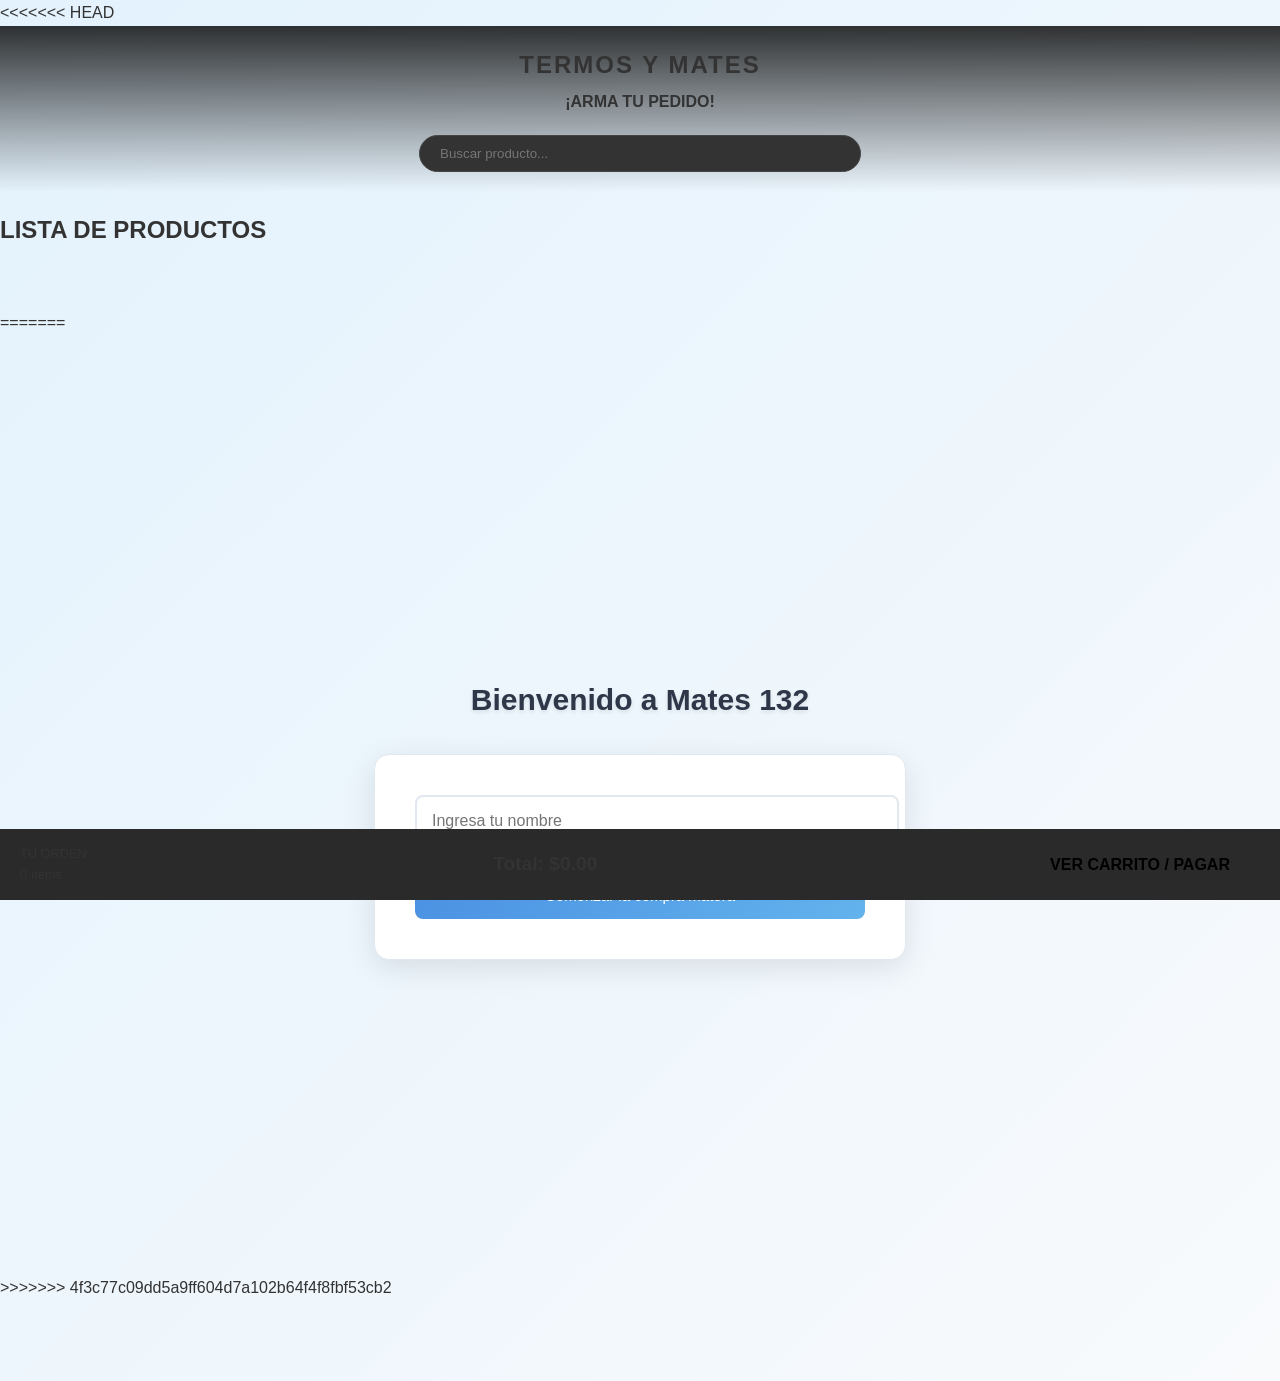
==== index.html @ c2043660 "arreglando rama divergente" ====
<!DOCTYPE html>
<html lang="es">
<<<<<<< HEAD
  <head>
    <meta charset="UTF-8" />
    <meta name="viewport" content="width=device-width, initial-scale=1.0" />
    <link rel="stylesheet" href="css/styles.css" />
    <link href="https://fonts.googleapis.com/css2?family=Roboto:wght@300;400;700&display=swap" rel="stylesheet">
    <link rel="icon" type="image/png" href="img/mateIcon.png">
    <script src="js/main.js" defer></script>
    <title>Tienda de Mates</title>
  </head>
  <body>
    
    <header class="cabecera">
      <div class="marca">
        <h1>Termos y mates</h1>
        <p>¡ARMA TU PEDIDO!</p>
      </div>
      
      <nav>
        <input id="barraBusqueda" type="text" placeholder="Buscar producto..." />
      </nav>
    </header>

    <main>
      <section class="contenedorProductos">
        <h2>LISTA DE PRODUCTOS</h2>
      </section>

      <div id="contenedorProductos" class="grillaProductos"></div>
    </main>

    <footer class="barraAbajo">
      <div class="carrito">
        <span>TU ORDEN:</span>
        <span id="resumenCarritoTexto">0 ítems</span>
      </div>
      <div class="precioTotal">
        Total: <span id="precioTotal">$0.00</span>
      </div>
      <button class="btn-pagar" onclick="mostrarCarrito()">VER CARRITO / PAGAR</button>
    </footer>

    <div id="contenedorCarrito" class="carritoEscondido">
        </div>

  </body>
=======
<head>
    <meta charset="UTF-8">
    <meta name="viewport" content="width=device-width, initial-scale=1.0">
    <title>Mates 132 - TP Progra 3</title>
    <link rel="stylesheet" href="css/styles.css">
    <script src="src/login.js" defer></script>
</head>
<body>
    <main>
        <section class="welcome-container">
            <h1>Bienvenido a Mates 132</h1>
            
            <form id="welcome-form" class="welcome-form">
                <input type="text" id="user-name" placeholder="Ingresa tu nombre" required>
                <button type="submit">Comenzar la compra matera</button>
            </form>
        </section>
    </main>
    
</body>
>>>>>>> 4f3c77c09dd5a9ff604d7a102b64f4f8fbf53cb2
</html>
---- css/styles.css ----
<<<<<<< HEAD
:root {
  --bg-color: #121212;
  --card-bg: #1e1e1e;
  --text-color: #ffffff;
  --neon-green: #76c848;
  --gray-text: #a0a0a0;
}

body {
  font-family: 'Roboto', sans-serif;
  background-color: var(--bg-color);
  color: var(--text-color);
  margin: 0;
  padding: 0;
  padding-bottom: 80px;
}

.cabecera {
  text-align: center;
  padding: 20px;
  background: linear-gradient(180deg, rgba(0,0,0,0.8) 0%, rgba(0,0,0,0) 100%);
}

.cabecera h1 {
  margin: 0;
  font-size: 1.5rem;
  letter-spacing: 2px;
  text-transform: uppercase;
}

.cabecera p {
  margin: 5px 0 20px 0;
  color: var(--neon-green);
  font-weight: bold;
}

#barraBusqueda {
  background-color: #333;
  border: 1px solid #444;
  padding: 10px 20px;
  border-radius: 20px;
  color: white;
  width: 80%;
  max-width: 400px;
  outline: none;
}

#barraBusqueda:focus {
  border-color: var(--neon-green);
}

.grillaProductos {
  display: grid;
  grid-template-columns: repeat(auto-fill, minmax(160px, 1fr));
  gap: 20px;
  padding: 20px;
  max-width: 1000px;
  margin: 0 auto;
}

.card-producto {
  background-color: var(--card-bg);
  border-radius: 15px;
  padding: 15px;
  text-align: center;
  transition: transform 0.2s, box-shadow 0.2s;
  display: flex;
  flex-direction: column;
  justify-content: space-between;
  align-items: center;
}

.card-producto:hover {
  box-shadow: 0 0 10px rgba(118, 200, 72, 0.3);
  transform: translateY(-5px);
}

.card-producto img {
  width: 100px;
  height: 100px;
  object-fit: contain;
  margin-bottom: 10px;
  border-radius: 50%;
  background-color: #fff;
  padding: 5px;
}

.card-producto h3 {
  font-size: 0.9rem;
  margin: 10px 0;
  text-transform: uppercase;
}

.card-producto p {
  color: var(--neon-green);
  font-weight: bold;
  font-size: 1.1rem;
  margin: 5px 0;
}

.botonAgregar {
  background-color: transparent;
  border: 1px solid var(--neon-green);
  color: var(--neon-green);
  padding: 5px 15px;
  border-radius: 20px;
  cursor: pointer;
  margin-top: 10px;
  font-size: 0.8rem;
  transition: all 0.3s;
}

.botonAgregar:hover {
  background-color: var(--neon-green);
  color: black;
  font-weight: bold;
}

.barraAbajo {
  position: fixed;
  bottom: 0;
  left: 0;
  width: 100%;
  background-color: #2a2a2a;
  border-top: 2px solid var(--neon-green);
  padding: 15px 20px;
  display: flex;
  justify-content: space-between;
  align-items: center;
  box-sizing: border-box;
  z-index: 100;
}

.carrito {
  font-size: 0.8rem;
  color: var(--gray-text);
  display: flex;
  flex-direction: column;
}

.precioTotal {
  font-size: 1.2rem;
  font-weight: bold;
  margin-right: 20px;
}

.btn-pagar {
  background-color: var(--neon-green);
  color: #000;
  border: none;
  padding: 10px 30px;
  border-radius: 5px;
  font-weight: bold;
  font-size: 1rem;
  cursor: pointer;
  text-transform: uppercase;
}

.cart-modal {
    position: fixed;
    bottom: 80px;
    right: 0;
    width: 100%;
    max-width: 400px;
    background-color: #222;
    border: 1px solid #444;
    padding: 20px;
    color: white;
    box-sizing: border-box;
}

.hidden {
    display: none;
}

.bloque-item {
    display: flex;
    justify-content: space-between;
    border-bottom: 1px solid #444;
    padding: 10px 0;
}
.boton-eliminar {
    background: red;
    color: white;
    border: none;
    border-radius: 5px;
    cursor: pointer;
}
=======
/* GENERALES */
* {
    margin: 0;
    padding: 0;
    box-sizing: border-box;
}

body {
    font-family: Arial, Helvetica, sans-serif;
    background-color: #f8fafc;
    color: #333;
    line-height: 1.6;
    background: linear-gradient(135deg, #e3f2fd 0%, #f8fafc 100%);
    min-height: 100vh;
}

/* BIENVENIDA */
.welcome-container {
    display: flex;
    flex-direction: column;
    justify-content: center;
    align-items: center;
    min-height: 100vh;
    padding: 20px;
    text-align: center;
}

.welcome-container h1 {
    color: #2d3748;
    font-size: 30px;
    margin-bottom: 30px;
    font-weight: 700;
    text-shadow: 0 2px 4px rgba(0, 0, 0, 0.1);
}

/* FORMULARIO DE BIENVENIDA */
.welcome-form {
    background: white;
    padding: 40px;
    border-radius: 15px;
    box-shadow: 0 8px 30px rgba(0, 0, 0, 0.1);
    max-width: 450px;
    width: 100%;
    border: 1px solid #e2e8f0;
}

.welcome-form input[type="text"] {
    width: 100%;
    padding: 15px;
    border: 2px solid #e2e8f0;
    border-radius: 8px;
    margin-bottom: 25px;
    font-size: 16px;
}

.welcome-form input[type="text"]:focus {
    outline: none;
    border-color: #4a90e2;
    box-shadow: 0 0 0 3px rgba(74, 144, 226, 0.1);
}

.welcome-form button {
    background: linear-gradient(135deg, #4a90e2 0%, #63b3ed 100%);
    color: white;
    border: none;
    padding: 15px 30px;
    font-size: 15px;
    font-weight: 500;
    border-radius: 8px;
    cursor: pointer;
    width: 100%;
}

.welcome-form button:hover {
    transform: translateY(-5px);
    box-shadow: 0 6px 20px rgba(74, 144, 226, 0.4);
}


>>>>>>> 4f3c77c09dd5a9ff604d7a102b64f4f8fbf53cb2
---- css/styles.css ----
<<<<<<< HEAD
:root {
  --bg-color: #121212;
  --card-bg: #1e1e1e;
  --text-color: #ffffff;
  --neon-green: #76c848;
  --gray-text: #a0a0a0;
}

body {
  font-family: 'Roboto', sans-serif;
  background-color: var(--bg-color);
  color: var(--text-color);
  margin: 0;
  padding: 0;
  padding-bottom: 80px;
}

.cabecera {
  text-align: center;
  padding: 20px;
  background: linear-gradient(180deg, rgba(0,0,0,0.8) 0%, rgba(0,0,0,0) 100%);
}

.cabecera h1 {
  margin: 0;
  font-size: 1.5rem;
  letter-spacing: 2px;
  text-transform: uppercase;
}

.cabecera p {
  margin: 5px 0 20px 0;
  color: var(--neon-green);
  font-weight: bold;
}

#barraBusqueda {
  background-color: #333;
  border: 1px solid #444;
  padding: 10px 20px;
  border-radius: 20px;
  color: white;
  width: 80%;
  max-width: 400px;
  outline: none;
}

#barraBusqueda:focus {
  border-color: var(--neon-green);
}

.grillaProductos {
  display: grid;
  grid-template-columns: repeat(auto-fill, minmax(160px, 1fr));
  gap: 20px;
  padding: 20px;
  max-width: 1000px;
  margin: 0 auto;
}

.card-producto {
  background-color: var(--card-bg);
  border-radius: 15px;
  padding: 15px;
  text-align: center;
  transition: transform 0.2s, box-shadow 0.2s;
  display: flex;
  flex-direction: column;
  justify-content: space-between;
  align-items: center;
}

.card-producto:hover {
  box-shadow: 0 0 10px rgba(118, 200, 72, 0.3);
  transform: translateY(-5px);
}

.card-producto img {
  width: 100px;
  height: 100px;
  object-fit: contain;
  margin-bottom: 10px;
  border-radius: 50%;
  background-color: #fff;
  padding: 5px;
}

.card-producto h3 {
  font-size: 0.9rem;
  margin: 10px 0;
  text-transform: uppercase;
}

.card-producto p {
  color: var(--neon-green);
  font-weight: bold;
  font-size: 1.1rem;
  margin: 5px 0;
}

.botonAgregar {
  background-color: transparent;
  border: 1px solid var(--neon-green);
  color: var(--neon-green);
  padding: 5px 15px;
  border-radius: 20px;
  cursor: pointer;
  margin-top: 10px;
  font-size: 0.8rem;
  transition: all 0.3s;
}

.botonAgregar:hover {
  background-color: var(--neon-green);
  color: black;
  font-weight: bold;
}

.barraAbajo {
  position: fixed;
  bottom: 0;
  left: 0;
  width: 100%;
  background-color: #2a2a2a;
  border-top: 2px solid var(--neon-green);
  padding: 15px 20px;
  display: flex;
  justify-content: space-between;
  align-items: center;
  box-sizing: border-box;
  z-index: 100;
}

.carrito {
  font-size: 0.8rem;
  color: var(--gray-text);
  display: flex;
  flex-direction: column;
}

.precioTotal {
  font-size: 1.2rem;
  font-weight: bold;
  margin-right: 20px;
}

.btn-pagar {
  background-color: var(--neon-green);
  color: #000;
  border: none;
  padding: 10px 30px;
  border-radius: 5px;
  font-weight: bold;
  font-size: 1rem;
  cursor: pointer;
  text-transform: uppercase;
}

.cart-modal {
    position: fixed;
    bottom: 80px;
    right: 0;
    width: 100%;
    max-width: 400px;
    background-color: #222;
    border: 1px solid #444;
    padding: 20px;
    color: white;
    box-sizing: border-box;
}

.hidden {
    display: none;
}

.bloque-item {
    display: flex;
    justify-content: space-between;
    border-bottom: 1px solid #444;
    padding: 10px 0;
}
.boton-eliminar {
    background: red;
    color: white;
    border: none;
    border-radius: 5px;
    cursor: pointer;
}
=======
/* GENERALES */
* {
    margin: 0;
    padding: 0;
    box-sizing: border-box;
}

body {
    font-family: Arial, Helvetica, sans-serif;
    background-color: #f8fafc;
    color: #333;
    line-height: 1.6;
    background: linear-gradient(135deg, #e3f2fd 0%, #f8fafc 100%);
    min-height: 100vh;
}

/* BIENVENIDA */
.welcome-container {
    display: flex;
    flex-direction: column;
    justify-content: center;
    align-items: center;
    min-height: 100vh;
    padding: 20px;
    text-align: center;
}

.welcome-container h1 {
    color: #2d3748;
    font-size: 30px;
    margin-bottom: 30px;
    font-weight: 700;
    text-shadow: 0 2px 4px rgba(0, 0, 0, 0.1);
}

/* FORMULARIO DE BIENVENIDA */
.welcome-form {
    background: white;
    padding: 40px;
    border-radius: 15px;
    box-shadow: 0 8px 30px rgba(0, 0, 0, 0.1);
    max-width: 450px;
    width: 100%;
    border: 1px solid #e2e8f0;
}

.welcome-form input[type="text"] {
    width: 100%;
    padding: 15px;
    border: 2px solid #e2e8f0;
    border-radius: 8px;
    margin-bottom: 25px;
    font-size: 16px;
}

.welcome-form input[type="text"]:focus {
    outline: none;
    border-color: #4a90e2;
    box-shadow: 0 0 0 3px rgba(74, 144, 226, 0.1);
}

.welcome-form button {
    background: linear-gradient(135deg, #4a90e2 0%, #63b3ed 100%);
    color: white;
    border: none;
    padding: 15px 30px;
    font-size: 15px;
    font-weight: 500;
    border-radius: 8px;
    cursor: pointer;
    width: 100%;
}

.welcome-form button:hover {
    transform: translateY(-5px);
    box-shadow: 0 6px 20px rgba(74, 144, 226, 0.4);
}


>>>>>>> 4f3c77c09dd5a9ff604d7a102b64f4f8fbf53cb2
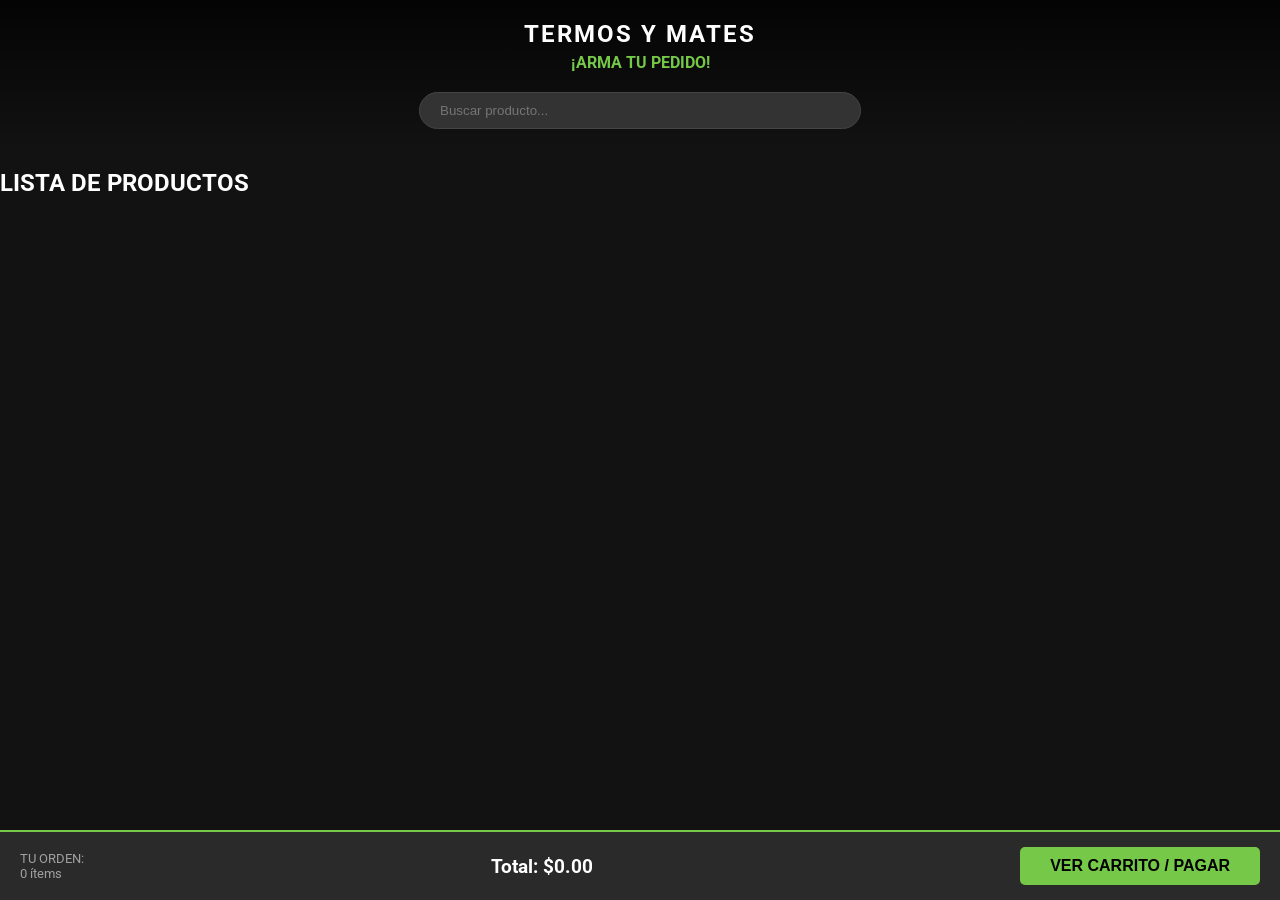
==== commit 0ffd1d69: "codigo anadido" ====
--- a/index.html
+++ b/index.html
@@ -1,6 +1,5 @@
 <!DOCTYPE html>
 <html lang="es">
-<<<<<<< HEAD
   <head>
     <meta charset="UTF-8" />
     <meta name="viewport" content="width=device-width, initial-scale=1.0" />
@@ -46,26 +45,4 @@
         </div>
 
   </body>
-=======
-<head>
-    <meta charset="UTF-8">
-    <meta name="viewport" content="width=device-width, initial-scale=1.0">
-    <title>Mates 132 - TP Progra 3</title>
-    <link rel="stylesheet" href="css/styles.css">
-    <script src="src/login.js" defer></script>
-</head>
-<body>
-    <main>
-        <section class="welcome-container">
-            <h1>Bienvenido a Mates 132</h1>
-            
-            <form id="welcome-form" class="welcome-form">
-                <input type="text" id="user-name" placeholder="Ingresa tu nombre" required>
-                <button type="submit">Comenzar la compra matera</button>
-            </form>
-        </section>
-    </main>
-    
-</body>
->>>>>>> 4f3c77c09dd5a9ff604d7a102b64f4f8fbf53cb2
 </html>
--- a/css/styles.css
+++ b/css/styles.css
@@ -1,4 +1,3 @@
-<<<<<<< HEAD
 :root {
   --bg-color: #121212;
   --card-bg: #1e1e1e;
@@ -187,84 +186,3 @@
     border-radius: 5px;
     cursor: pointer;
 }
-=======
-/* GENERALES */
-* {
-    margin: 0;
-    padding: 0;
-    box-sizing: border-box;
-}
-
-body {
-    font-family: Arial, Helvetica, sans-serif;
-    background-color: #f8fafc;
-    color: #333;
-    line-height: 1.6;
-    background: linear-gradient(135deg, #e3f2fd 0%, #f8fafc 100%);
-    min-height: 100vh;
-}
-
-/* BIENVENIDA */
-.welcome-container {
-    display: flex;
-    flex-direction: column;
-    justify-content: center;
-    align-items: center;
-    min-height: 100vh;
-    padding: 20px;
-    text-align: center;
-}
-
-.welcome-container h1 {
-    color: #2d3748;
-    font-size: 30px;
-    margin-bottom: 30px;
-    font-weight: 700;
-    text-shadow: 0 2px 4px rgba(0, 0, 0, 0.1);
-}
-
-/* FORMULARIO DE BIENVENIDA */
-.welcome-form {
-    background: white;
-    padding: 40px;
-    border-radius: 15px;
-    box-shadow: 0 8px 30px rgba(0, 0, 0, 0.1);
-    max-width: 450px;
-    width: 100%;
-    border: 1px solid #e2e8f0;
-}
-
-.welcome-form input[type="text"] {
-    width: 100%;
-    padding: 15px;
-    border: 2px solid #e2e8f0;
-    border-radius: 8px;
-    margin-bottom: 25px;
-    font-size: 16px;
-}
-
-.welcome-form input[type="text"]:focus {
-    outline: none;
-    border-color: #4a90e2;
-    box-shadow: 0 0 0 3px rgba(74, 144, 226, 0.1);
-}
-
-.welcome-form button {
-    background: linear-gradient(135deg, #4a90e2 0%, #63b3ed 100%);
-    color: white;
-    border: none;
-    padding: 15px 30px;
-    font-size: 15px;
-    font-weight: 500;
-    border-radius: 8px;
-    cursor: pointer;
-    width: 100%;
-}
-
-.welcome-form button:hover {
-    transform: translateY(-5px);
-    box-shadow: 0 6px 20px rgba(74, 144, 226, 0.4);
-}
-
-
->>>>>>> 4f3c77c09dd5a9ff604d7a102b64f4f8fbf53cb2
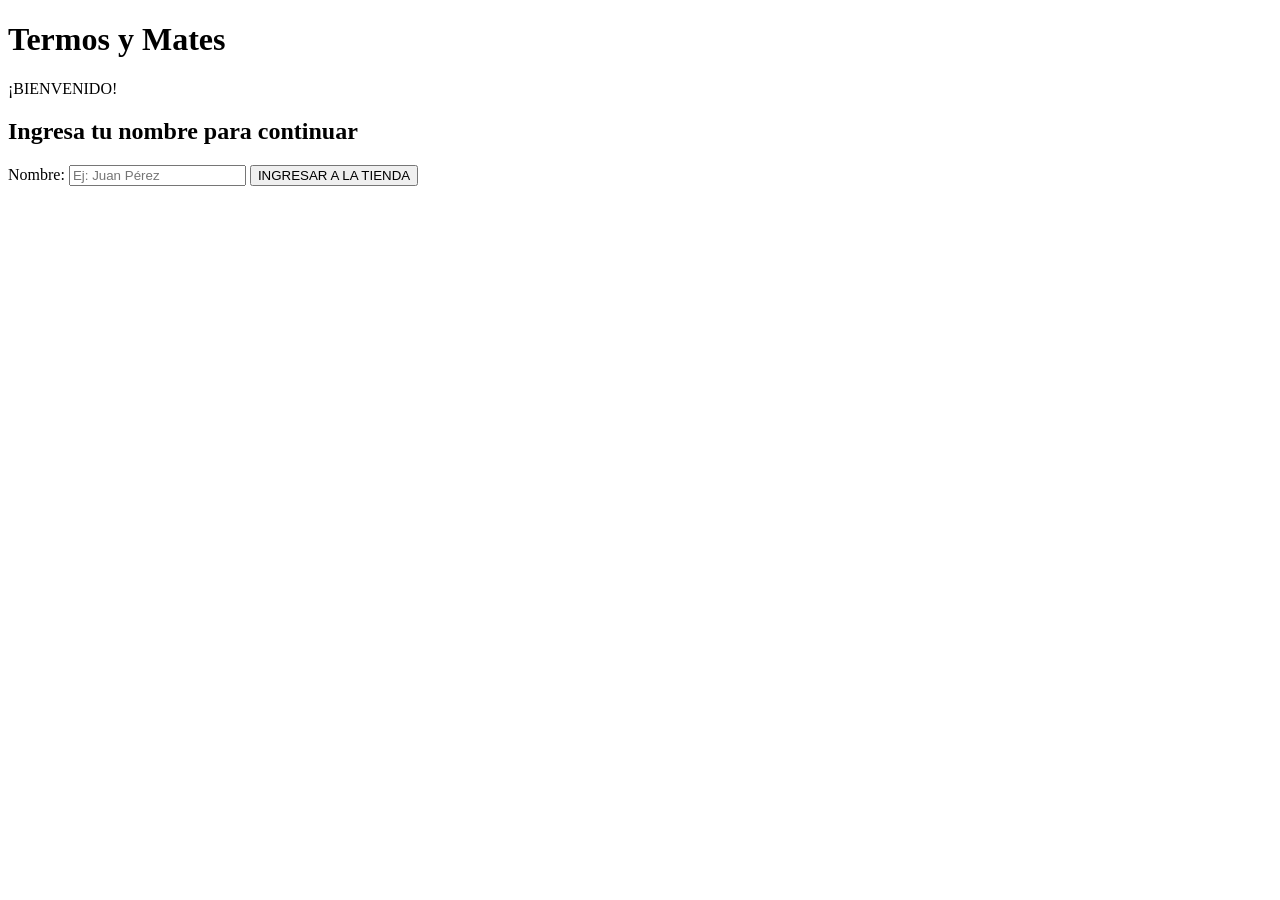
==== commit e7e89e89: "pequenos cambios" ====
--- a/index.html
+++ b/index.html
@@ -3,46 +3,31 @@
   <head>
     <meta charset="UTF-8" />
     <meta name="viewport" content="width=device-width, initial-scale=1.0" />
-    <link rel="stylesheet" href="css/styles.css" />
+    <title>Bienvenido a Termos y Mates</title>
+    <link rel="stylesheet" href="../grupo1Integrador25C2Div132_front/css/styles.css" />
     <link href="https://fonts.googleapis.com/css2?family=Roboto:wght@300;400;700&display=swap" rel="stylesheet">
     <link rel="icon" type="image/png" href="img/mateIcon.png">
-    <script src="js/main.js" defer></script>
-    <title>Tienda de Mates</title>
+    <script src="../grupo1Integrador25C2Div132_front/src/login.js" defer></script> 
   </head>
   <body>
     
     <header class="cabecera">
       <div class="marca">
-        <h1>Termos y mates</h1>
-        <p>¡ARMA TU PEDIDO!</p>
+        <h1>Termos y Mates</h1>
+        <p>¡BIENVENIDO!</p>
       </div>
-      
-      <nav>
-        <input id="barraBusqueda" type="text" placeholder="Buscar producto..." />
-      </nav>
     </header>
 
-    <main>
-      <section class="contenedorProductos">
-        <h2>LISTA DE PRODUCTOS</h2>
-      </section>
+    <main class="welcome-container">
+        
+        <form id="welcome-form" class="form-login">
+            <h2>Ingresa tu nombre para continuar</h2>
+            <label for="user-name">Nombre:</label>
+            <input type="text" id="user-name" required placeholder="Ej: Juan Pérez">
+            <button type="submit" class="btn-ingresar">INGRESAR A LA TIENDA</button>
+        </form>
 
-      <div id="contenedorProductos" class="grillaProductos"></div>
     </main>
 
-    <footer class="barraAbajo">
-      <div class="carrito">
-        <span>TU ORDEN:</span>
-        <span id="resumenCarritoTexto">0 ítems</span>
-      </div>
-      <div class="precioTotal">
-        Total: <span id="precioTotal">$0.00</span>
-      </div>
-      <button class="btn-pagar" onclick="mostrarCarrito()">VER CARRITO / PAGAR</button>
-    </footer>
-
-    <div id="contenedorCarrito" class="carritoEscondido">
-        </div>
-
-  </body>
+    </body>
 </html>
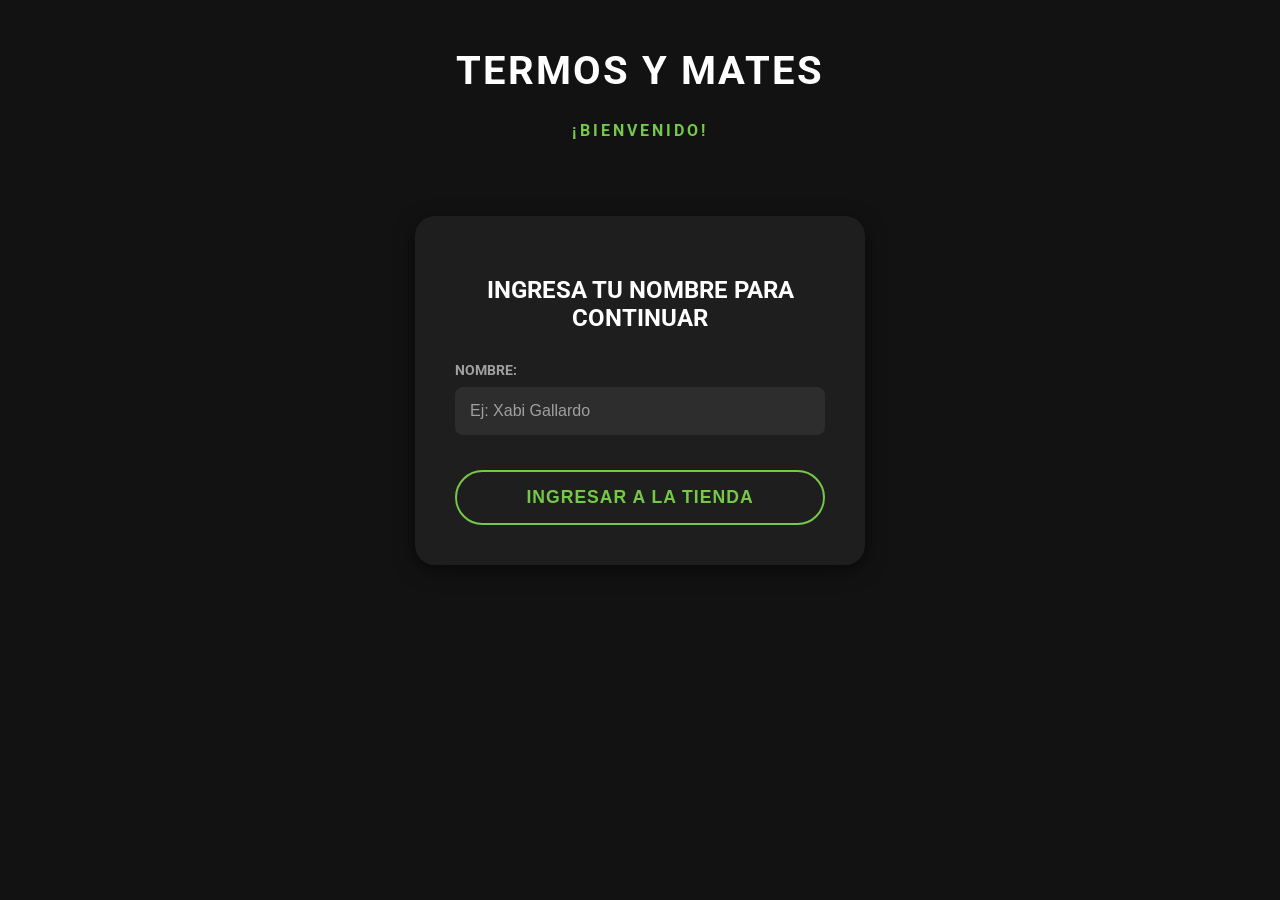
==== commit c004dcff: "STYLE : Agregado styles al login" ====
--- a/index.html
+++ b/index.html
@@ -1,33 +1,33 @@
 <!DOCTYPE html>
 <html lang="es">
-  <head>
-    <meta charset="UTF-8" />
-    <meta name="viewport" content="width=device-width, initial-scale=1.0" />
-    <title>Bienvenido a Termos y Mates</title>
-    <link rel="stylesheet" href="../grupo1Integrador25C2Div132_front/css/styles.css" />
-    <link href="https://fonts.googleapis.com/css2?family=Roboto:wght@300;400;700&display=swap" rel="stylesheet">
-    <link rel="icon" type="image/png" href="img/mateIcon.png">
-    <script src="../grupo1Integrador25C2Div132_front/src/login.js" defer></script> 
-  </head>
-  <body>
+    <head>
+        <meta charset="UTF-8" />
+        <meta name="viewport" content="width=device-width, initial-scale=1.0" />
+        <title>Bienvenido a Termos y Mates</title>
+        <link rel="stylesheet" href="css/styles.css" />
+        <link href="https://fonts.googleapis.com/css2?family=Roboto:wght@300;400;700&display=swap" rel="stylesheet">
+        <link rel="icon" type="image/png" href="img/mateIcon.png">
+        <script src="./src/login.js" defer></script> 
+    </head>
+    <body>
     
-    <header class="cabecera">
-      <div class="marca">
-        <h1>Termos y Mates</h1>
-        <p>¡BIENVENIDO!</p>
-      </div>
-    </header>
+        <header class="cabecera">
+            <div class="marca">
+                <h1>Termos y Mates</h1>
+                <p>¡BIENVENIDO!</p>
+            </div>
+        </header>
 
     <main class="welcome-container">
         
         <form id="welcome-form" class="form-login">
             <h2>Ingresa tu nombre para continuar</h2>
             <label for="user-name">Nombre:</label>
-            <input type="text" id="user-name" required placeholder="Ej: Juan Pérez">
+            <input type="text" id="user-name" required placeholder="Ej: Xabi Gallardo">
             <button type="submit" class="btn-ingresar">INGRESAR A LA TIENDA</button>
         </form>
 
     </main>
 
     </body>
-</html>+</html>
--- a/css/styles.css
+++ b/css/styles.css
@@ -0,0 +1,364 @@
+:root {
+  --bg-color: #121212; 
+  --card-bg: #1e1e1e;
+  --neon-green: #76c848;
+  --neon-green-hover: #5da335;
+  --text-color: #ffffff;
+  --text-secondary: #a0a0a0;
+}
+
+* {
+  box-sizing: border-box;
+}
+
+body {
+  font-family: 'Roboto', sans-serif;
+  background-color: var(--bg-color);
+  color: var(--text-color);
+  margin: 0;
+  padding: 0;
+  padding-bottom: 100px;
+}
+
+/* formulario bienvenida styles */
+
+/* header del login */
+.cabecera {
+  background-color: rgba(18, 18, 18, 0.95);
+  border-bottom: 1px solid var(--border-color);
+  padding: 20px 30px;
+  text-align: center;
+  position: sticky;
+  top: 0;
+  z-index: 100;
+}
+
+.marca h1 {
+  font-size: 2.5rem;
+  letter-spacing: 2px;
+  text-transform: uppercase;
+  color: var(--text-color);
+}
+
+.marca p {
+  color: var(--neon-green);
+  text-transform: uppercase;
+  letter-spacing: 3px;
+  font-size: 1rem;
+  margin-top: 5px;
+  font-weight: bold;
+}
+
+/*el contenedor del login */
+.welcome-container {
+  display: flex;
+  justify-content: center;
+  align-items: center;
+  flex-grow: 1;
+  padding: 40px 20px;
+}
+
+/* formulario del login */
+.form-login {
+  background-color: var(--card-bg);
+  border: 1px solid var(--border-color);
+  border-radius: 20px;
+  padding: 40px;
+  width: 100%;
+  max-width: 450px;
+  text-align: center;
+  box-shadow: 0 5px 20px rgba(0, 0, 0, 0.5);
+  transition: transform 0.2s, border-color 0.2s;
+}
+
+.form-login:hover {
+  border-color: var(--neon-green);
+  transform: translateY(-5px);
+}
+
+.form-login h2 {
+  font-size: 1.5rem;
+  margin-bottom: 30px;
+  text-transform: uppercase;
+  color: var(--text-color);
+}
+
+.form-login label {
+  display: block;
+  text-align: left;
+  margin-bottom: 8px;
+  color: var(--text-secondary);
+  text-transform: uppercase;
+  font-size: 0.9rem;
+  font-weight: bold;
+}
+
+.form-login input[type="text"] {
+  width: 100%;
+  padding: 15px;
+  margin-bottom: 25px;
+  background-color: #2d2d2d;
+  border: 1px solid var(--border-color);
+  border-radius: 8px;
+  color: var(--text-color);
+  font-size: 1rem;
+  transition: border-color 0.3s ease;
+}
+
+.form-login input[type="text"]:focus {
+  outline: none;
+  border-color: var(--neon-green);
+  box-shadow: 0 0 10px rgba(118, 200, 72, 0.3);
+}
+
+.form-login input[type="text"]::placeholder {
+  color: var(--text-secondary);
+}
+
+/* boton del login */
+.btn-ingresar {
+  background-color: transparent;
+  border: 2px solid var(--neon-green);
+  color: var(--neon-green);
+  padding: 15px 30px;
+  border-radius: 50px;
+  cursor: pointer;
+  font-weight: bold;
+  text-transform: uppercase;
+  width: 100%;
+  font-size: 1.1rem;
+  letter-spacing: 1px;
+  transition: all 0.3s ease;
+  margin-top: 10px;
+}
+
+.btn-ingresar:hover {
+  background-color: var(--neon-green);
+  color: #000;
+  box-shadow: 0 0 15px rgba(118, 200, 72, 0.4);
+  transform: translateY(-2px);
+}
+
+
+/* tienda styles */
+
+.tienda-header {
+  display: flex;
+  justify-content: space-between;
+  align-items: center;
+  padding: 15px 30px;
+  background-color: rgba(18, 18, 18, 0.95);
+  border-bottom: 1px solid #333;
+  position: sticky;
+  top: 0;
+  z-index: 100;
+}
+
+.user-info p {
+  margin: 0;
+  font-size: 1rem;
+}
+
+.highlight-text {
+  color: var(--neon-green);
+  font-weight: bold;
+  text-transform: uppercase;
+}
+
+.nav-link {
+  text-decoration: none;
+  color: var(--text-secondary);
+  font-size: 0.9rem;
+  text-transform: uppercase;
+  font-weight: bold;
+  transition: color 0.3s;
+}
+
+.nav-link:hover {
+  color: var(--text-color);
+}
+
+ul {
+  list-style: none;
+  padding: 0;
+  margin: 0;
+}
+
+.tienda-main {
+  padding: 20px;
+  max-width: 1200px;
+  margin: 0 auto;
+}
+
+.title-section {
+  text-align: center;
+  margin-bottom: 30px;
+}
+
+.title-section h1 {
+  font-size: 2rem;
+  letter-spacing: 2px;
+  margin: 0;
+  text-transform: uppercase;
+}
+
+.subtitle {
+  color: var(--text-secondary);
+  text-transform: uppercase;
+  letter-spacing: 3px;
+  font-size: 0.8rem;
+  margin-top: 5px;
+}
+
+.filters-container {
+  display: flex;
+  justify-content: center;
+  gap: 15px;
+  margin-bottom: 40px;
+}
+
+.filter-btn {
+  background-color: transparent;
+  border: 2px solid var(--neon-green);
+  color: var(--neon-green);
+  padding: 10px 25px;
+  border-radius: 50px;
+  cursor: pointer;
+  font-weight: bold;
+  text-transform: uppercase;
+  transition: all 0.3s ease;
+}
+
+.filter-btn:hover, .filter-btn.active {
+  background-color: var(--neon-green);
+  color: #000; /* Texto negro sobre verde */
+  box-shadow: 0 0 15px rgba(118, 200, 72, 0.4);
+}
+
+.products-grid {
+  display: flex;
+  flex-wrap: wrap;
+  justify-content: center;
+  gap: 20px;
+}
+
+.card-producto {
+  background-color: var(--card-bg);
+  border: 1px solid #333;
+  border-radius: 20px;
+  width: 220px;
+  padding: 20px;
+  display: flex;
+  flex-direction: column;
+  align-items: center;
+  text-align: center;
+  transition: transform 0.2s, border-color 0.2s;
+  position: relative;
+  overflow: hidden;
+}
+
+.card-producto:hover {
+  border-color: var(--neon-green);
+  transform: translateY(-5px);
+  box-shadow: 0 5px 20px rgba(0,0,0,0.5);
+}
+
+.card-producto img.img-producto {
+  width: 120px;
+  height: 120px;
+  object-fit: contain;
+  margin-bottom: 15px;
+  background-color: #fff; 
+  border-radius: 50%;
+  padding: 10px;
+}
+
+.card-producto h3 {
+  font-size: 1rem;
+  margin: 10px 0;
+  text-transform: uppercase;
+  height: 40px;
+  display: flex;
+  align-items: center;
+  justify-content: center;
+}
+
+.card-producto p {
+  color: var(--text-secondary);
+  font-size: 0.9rem;
+  margin: 5px 0;
+}
+
+.card-producto p:nth-of-type(2) {
+  color: #fff;
+  font-size: 1.2rem;
+  font-weight: bold;
+  margin: 10px 0;
+}
+
+.boton-agregar-a-carrito {
+  background-color: transparent;
+  border: 1px solid var(--neon-green);
+  color: var(--neon-green);
+  padding: 8px 20px;
+  border-radius: 20px;
+  cursor: pointer;
+  font-weight: bold;
+  text-transform: uppercase;
+  width: 100%;
+  margin-top: auto;
+  transition: background-color 0.2s, color 0.2s;
+}
+
+.boton-agregar-a-carrito:hover {
+  background-color: var(--neon-green);
+  color: #000;
+}
+
+.bottom-bar {
+  position: fixed;
+  bottom: 0;
+  left: 0;
+  width: 100%;
+  height: 80px;
+  background-color: #222;
+  border-top: 2px solid var(--neon-green);
+  display: flex;
+  justify-content: space-between;
+  align-items: center;
+  padding: 0 40px;
+  z-index: 200;
+  box-shadow: 0 -5px 20px rgba(0,0,0,0.5);
+}
+
+.total-info span {
+  text-transform: uppercase;
+  font-weight: bold;
+  font-size: 1.1rem;
+  color: #fff;
+}
+
+.btn-pagar {
+  background-color: var(--neon-green);
+  color: #121212;
+  text-decoration: none;
+  font-weight: 900;
+  font-size: 1.2rem;
+  padding: 12px 40px;
+  border-radius: 8px;
+  text-transform: uppercase;
+  transition: transform 0.2s, background-color 0.2s;
+}
+
+.btn-pagar:hover {
+  background-color: #fff;
+  transform: scale(1.05);
+}
+
+
+#product-container p {
+    grid-column: 1 / -1;
+    text-align: center;
+    font-size: 1.2rem;
+    color: var(--text-secondary);
+}
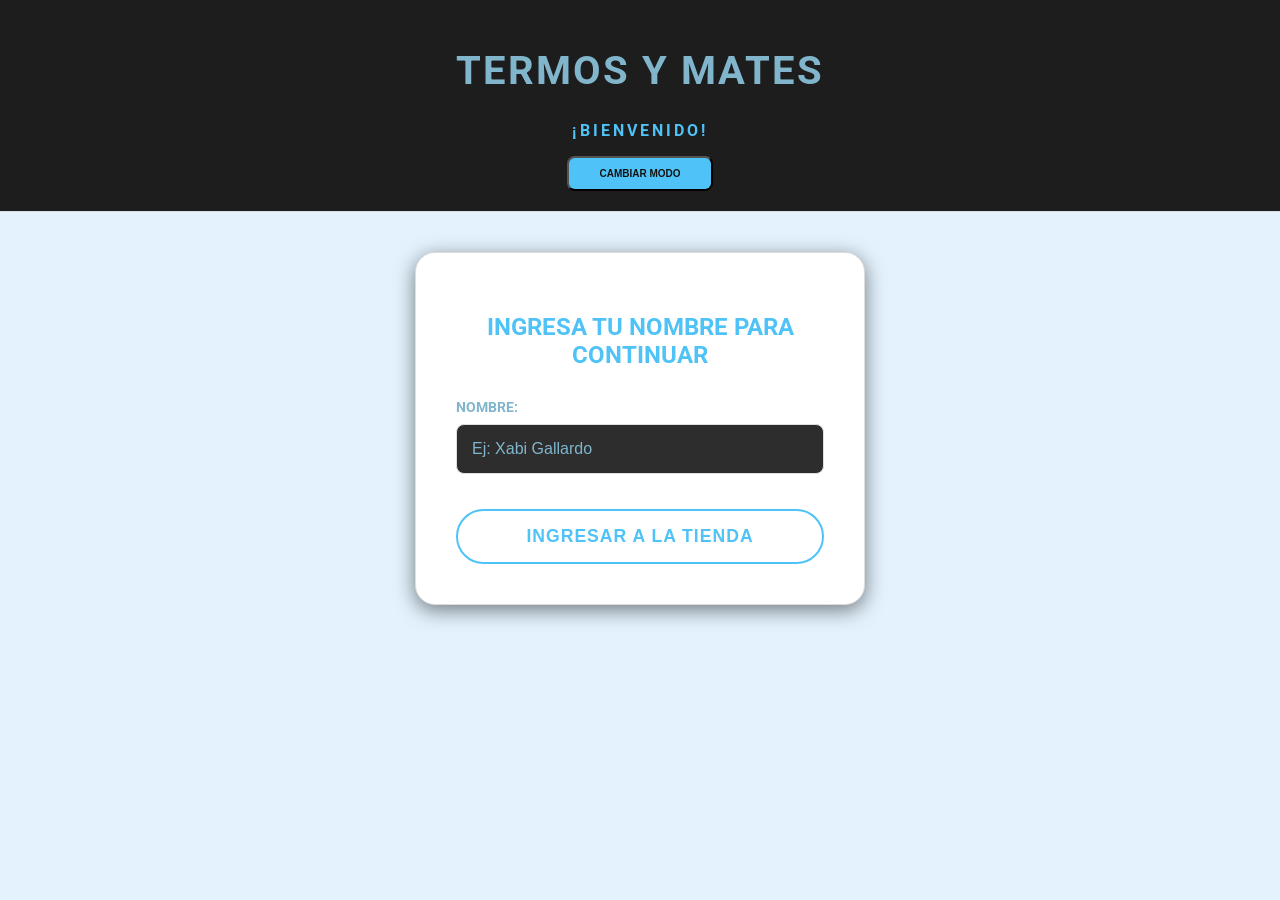
==== commit f99ba263: "añadido modo claro oscuro" ====
--- a/index.html
+++ b/index.html
@@ -1,33 +1,38 @@
 <!DOCTYPE html>
 <html lang="es">
-    <head>
-        <meta charset="UTF-8" />
-        <meta name="viewport" content="width=device-width, initial-scale=1.0" />
-        <title>Bienvenido a Termos y Mates</title>
-        <link rel="stylesheet" href="css/styles.css" />
-        <link href="https://fonts.googleapis.com/css2?family=Roboto:wght@300;400;700&display=swap" rel="stylesheet">
-        <link rel="icon" type="image/png" href="img/mateIcon.png">
-        <script src="./src/login.js" defer></script> 
-    </head>
-    <body>
-    
-        <header class="cabecera">
-            <div class="marca">
-                <h1>Termos y Mates</h1>
-                <p>¡BIENVENIDO!</p>
-            </div>
-        </header>
+  <head>
+    <meta charset="UTF-8" />
+    <meta name="viewport" content="width=device-width, initial-scale=1.0" />
+    <title>Bienvenido a Termos y Mates</title>
+    <link rel="stylesheet" href="css/styles.css" />
+    <link
+      href="https://fonts.googleapis.com/css2?family=Roboto:wght@300;400;700&display=swap"
+      rel="stylesheet"
+    />
+    <link rel="icon" type="image/png" href="img/mateIcon.png" />
+    <script src="./src/login.js" defer></script>
+  </head>
+  <body>
+    <header class="cabecera">
+      <div class="marca">
+        <h1>Termos y Mates</h1>
+        <p>¡BIENVENIDO!</p>
+      </div>
+      <button id="cambiar-modo">Cambiar modo</button>
+    </header>
 
     <main class="welcome-container">
-        
-        <form id="welcome-form" class="form-login">
-            <h2>Ingresa tu nombre para continuar</h2>
-            <label for="user-name">Nombre:</label>
-            <input type="text" id="user-name" required placeholder="Ej: Xabi Gallardo">
-            <button type="submit" class="btn-ingresar">INGRESAR A LA TIENDA</button>
-        </form>
-
+      <form id="welcome-form" class="form-login">
+        <h2>Ingresa tu nombre para continuar</h2>
+        <label for="user-name">Nombre:</label>
+        <input
+          type="text"
+          id="user-name"
+          required
+          placeholder="Ej: Xabi Gallardo"
+        />
+        <button type="submit" class="btn-ingresar">INGRESAR A LA TIENDA</button>
+      </form>
     </main>
-
-    </body>
+  </body>
 </html>
--- a/css/styles.css
+++ b/css/styles.css
@@ -1,24 +1,68 @@
 :root {
+  /* --- TEMA CLARO (Por defecto) --- */
+  --bg-color: #e3f2fd;
+  --card-bg: #ffffff;
+  --text-color: #1e2a38;
+  --text-secondary: #80b5cb;
+  --border-color: #ddd;
+  --accent-color: #4fc3f7;
+  --accent-hover: #039be5;
+}
+
+[data-theme='oscuro'] {
   --bg-color: #121212; 
   --card-bg: #1e1e1e;
-  --neon-green: #76c848;
-  --neon-green-hover: #5da335;
   --text-color: #ffffff;
   --text-secondary: #a0a0a0;
-}
-
-* {
-  box-sizing: border-box;
+  --border-color: #333;
+  --accent-color: #4fc3f7; 
+  --accent-hover: #039be5;
 }
 
 body {
-  font-family: 'Roboto', sans-serif;
   background-color: var(--bg-color);
   color: var(--text-color);
+  font-family: 'Roboto', sans-serif;
   margin: 0;
   padding: 0;
   padding-bottom: 100px;
-}
+  transition: background-color 0.3s, color 0.3s;
+}
+
+* {
+  box-sizing: border-box;
+}
+
+/*botón de cambiar de modo claro oscuro*/
+#cambiar-modo{
+  background-color: var(--accent-color);
+  color: #121212;
+  text-decoration: none;
+  font-weight: 800;
+  font-size: 10px;
+  padding: 10px 30px;
+  border-radius: 8px;
+  text-transform: uppercase;
+  transition: transform 0.2s, background-color 0.2s;
+}
+
+#cambiar-modo:hover {
+  background-color: #fff;
+  transform: scale(1.05);
+}
+
+/* logo styles */
+.logo-container {
+  display: flex;
+  align-items: center;
+}
+
+.logo {
+  height: 60px;
+  width: auto;
+  margin-right: 15px;
+}
+
 
 /* formulario bienvenida styles */
 
@@ -37,11 +81,11 @@
   font-size: 2.5rem;
   letter-spacing: 2px;
   text-transform: uppercase;
-  color: var(--text-color);
+  color: var(--text-secondary);
 }
 
 .marca p {
-  color: var(--neon-green);
+  color: var(--accent-color);
   text-transform: uppercase;
   letter-spacing: 3px;
   font-size: 1rem;
@@ -72,7 +116,7 @@
 }
 
 .form-login:hover {
-  border-color: var(--neon-green);
+  border-color: var(--accent-hover);
   transform: translateY(-5px);
 }
 
@@ -80,7 +124,7 @@
   font-size: 1.5rem;
   margin-bottom: 30px;
   text-transform: uppercase;
-  color: var(--text-color);
+  color: var(--accent-color);
 }
 
 .form-login label {
@@ -100,14 +144,14 @@
   background-color: #2d2d2d;
   border: 1px solid var(--border-color);
   border-radius: 8px;
-  color: var(--text-color);
+  color: var(--accent-color);
   font-size: 1rem;
   transition: border-color 0.3s ease;
 }
 
 .form-login input[type="text"]:focus {
   outline: none;
-  border-color: var(--neon-green);
+  border-color: var(--accent-color);
   box-shadow: 0 0 10px rgba(118, 200, 72, 0.3);
 }
 
@@ -118,8 +162,8 @@
 /* boton del login */
 .btn-ingresar {
   background-color: transparent;
-  border: 2px solid var(--neon-green);
-  color: var(--neon-green);
+  border: 2px solid var(--accent-color);
+  color: var(--accent-color);
   padding: 15px 30px;
   border-radius: 50px;
   cursor: pointer;
@@ -133,7 +177,7 @@
 }
 
 .btn-ingresar:hover {
-  background-color: var(--neon-green);
+  background-color: var(--accent-hover);
   color: #000;
   box-shadow: 0 0 15px rgba(118, 200, 72, 0.4);
   transform: translateY(-2px);
@@ -157,10 +201,11 @@
 .user-info p {
   margin: 0;
   font-size: 1rem;
+  color: var(--text-secondary);
 }
 
 .highlight-text {
-  color: var(--neon-green);
+  color: var(--accent-color);
   font-weight: bold;
   text-transform: uppercase;
 }
@@ -219,8 +264,8 @@
 
 .filter-btn {
   background-color: transparent;
-  border: 2px solid var(--neon-green);
-  color: var(--neon-green);
+  border: 2px solid var(--accent-color);
+  color: var(--accent-color);
   padding: 10px 25px;
   border-radius: 50px;
   cursor: pointer;
@@ -229,10 +274,34 @@
   transition: all 0.3s ease;
 }
 
+.order-btn {
+  background-color: transparent;
+  border: 2px solid var(--accent-color);
+  color: var(--accent-color);
+  padding: 10px 25px;
+  border-radius: 50px;
+  cursor: pointer;
+  font-weight: bold;
+  text-transform: uppercase;
+  transition: all 0.3s ease;
+}
+
 .filter-btn:hover, .filter-btn.active {
-  background-color: var(--neon-green);
+  background-color: var(--accent-hover);
   color: #000; /* Texto negro sobre verde */
   box-shadow: 0 0 15px rgba(118, 200, 72, 0.4);
+}
+
+.ordenar-buttons {
+  display: flex;
+  gap: 10px;
+  margin-left: auto;
+}
+
+.order-btn:hover{
+    background-color: var(--accent-hover);
+    color: #000;
+    box-shadow: 0 0 15px rgba(118, 200, 72, 0.4);
 }
 
 .products-grid {
@@ -258,7 +327,7 @@
 }
 
 .card-producto:hover {
-  border-color: var(--neon-green);
+  border-color: var(--accent-hover);
   transform: translateY(-5px);
   box-shadow: 0 5px 20px rgba(0,0,0,0.5);
 }
@@ -296,10 +365,20 @@
   margin: 10px 0;
 }
 
+.carrito-counter {
+  background-color: var(--accent-color);
+  color: #121212;
+  border-radius: 50%;
+  padding: 2px 6px;
+  font-size: 0.8rem;
+  font-weight: bold;
+  margin-left: 5px;
+}
+
 .boton-agregar-a-carrito {
   background-color: transparent;
-  border: 1px solid var(--neon-green);
-  color: var(--neon-green);
+  border: 1px solid var(--accent-color);
+  color: var(--accent-color);
   padding: 8px 20px;
   border-radius: 20px;
   cursor: pointer;
@@ -311,7 +390,7 @@
 }
 
 .boton-agregar-a-carrito:hover {
-  background-color: var(--neon-green);
+  background-color: var(--accent-hover);
   color: #000;
 }
 
@@ -322,7 +401,7 @@
   width: 100%;
   height: 80px;
   background-color: #222;
-  border-top: 2px solid var(--neon-green);
+  border-top: 2px solid var(--accent-color);
   display: flex;
   justify-content: space-between;
   align-items: center;
@@ -339,7 +418,7 @@
 }
 
 .btn-pagar {
-  background-color: var(--neon-green);
+  background-color: var(--accent-color);
   color: #121212;
   text-decoration: none;
   font-weight: 900;
@@ -355,10 +434,10 @@
   transform: scale(1.05);
 }
 
-
 #product-container p {
-    grid-column: 1 / -1;
-    text-align: center;
-    font-size: 1.2rem;
-    color: var(--text-secondary);
-}+  grid-column: 1 / -1;
+  text-align: center;
+  font-size: 1.2rem;
+  color: var(--text-secondary);
+}
+
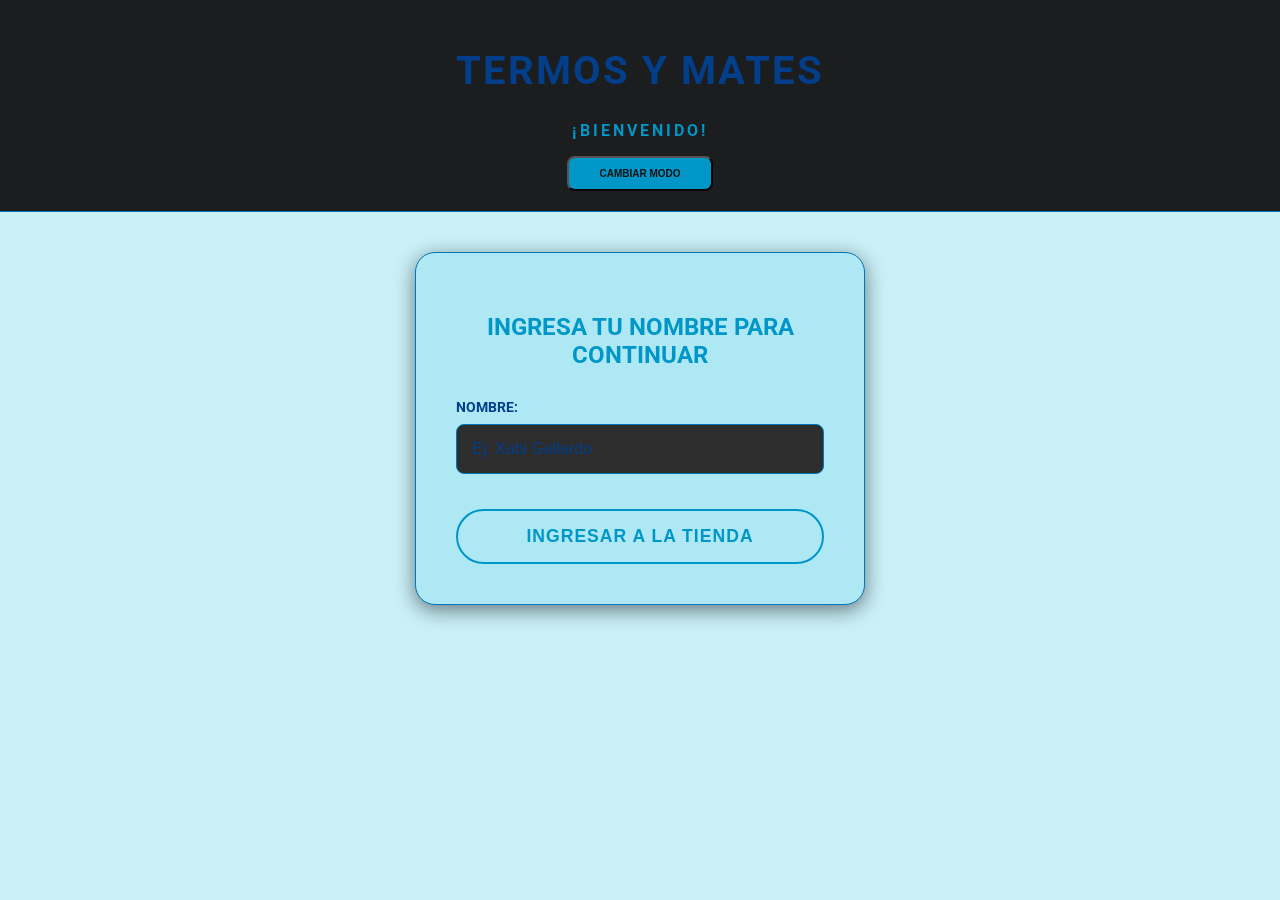
==== commit cd29149f: "correciones generales" ====
--- a/index.html
+++ b/index.html
@@ -1,38 +1,34 @@
 <!DOCTYPE html>
 <html lang="es">
-  <head>
-    <meta charset="UTF-8" />
-    <meta name="viewport" content="width=device-width, initial-scale=1.0" />
-    <title>Bienvenido a Termos y Mates</title>
-    <link rel="stylesheet" href="css/styles.css" />
-    <link
-      href="https://fonts.googleapis.com/css2?family=Roboto:wght@300;400;700&display=swap"
-      rel="stylesheet"
-    />
-    <link rel="icon" type="image/png" href="img/mateIcon.png" />
-    <script src="./src/login.js" defer></script>
-  </head>
-  <body>
-    <header class="cabecera">
-      <div class="marca">
-        <h1>Termos y Mates</h1>
-        <p>¡BIENVENIDO!</p>
-      </div>
-      <button id="cambiar-modo">Cambiar modo</button>
-    </header>
+    <head>
+        <meta charset="UTF-8" />
+        <meta name="viewport" content="width=device-width, initial-scale=1.0" />
+        <title>Bienvenido a Termos y Mates</title>
+        <link rel="stylesheet" href="css/styles.css" />
+        <link href="https://fonts.googleapis.com/css2?family=Roboto:wght@300;400;700&display=swap" rel="stylesheet">
+        <link rel="icon" type="image/png" href="img/mateIcon.png">
+        <script src="./src/login.js" defer></script> 
+    </head>
+    <body>
+    
+        <header class="cabecera">
+            <div class="marca">
+                <h1>Termos y Mates</h1>
+                <p>¡BIENVENIDO!</p>
+            </div>
+        <button id="cambiar-modo">Cambiar modo</button>
+        </header>
 
     <main class="welcome-container">
-      <form id="welcome-form" class="form-login">
-        <h2>Ingresa tu nombre para continuar</h2>
-        <label for="user-name">Nombre:</label>
-        <input
-          type="text"
-          id="user-name"
-          required
-          placeholder="Ej: Xabi Gallardo"
-        />
-        <button type="submit" class="btn-ingresar">INGRESAR A LA TIENDA</button>
-      </form>
+        
+        <form id="welcome-form" class="form-login">
+            <h2>Ingresa tu nombre para continuar</h2>
+            <label for="user-name">Nombre:</label>
+            <input type="text" id="user-name" required placeholder="Ej: Xabi Gallardo">
+            <button type="submit" class="btn-ingresar">INGRESAR A LA TIENDA</button>
+        </form>
+
     </main>
-  </body>
+
+    </body>
 </html>
--- a/css/styles.css
+++ b/css/styles.css
@@ -1,12 +1,12 @@
 :root {
   /* --- TEMA CLARO (Por defecto) --- */
-  --bg-color: #e3f2fd;
-  --card-bg: #ffffff;
-  --text-color: #1e2a38;
-  --text-secondary: #80b5cb;
-  --border-color: #ddd;
-  --accent-color: #4fc3f7;
-  --accent-hover: #039be5;
+  --bg-color: #CAF0F8;
+  --card-bg: #ADE8F4;
+  --text-color: #03045E;
+  --text-secondary: #023E8A;
+  --border-color: #0077B6;
+  --accent-color: #0096C7;
+  --accent-hover: #00B4D8;
 }
 
 [data-theme='oscuro'] {
@@ -14,10 +14,11 @@
   --card-bg: #1e1e1e;
   --text-color: #ffffff;
   --text-secondary: #a0a0a0;
-  --border-color: #333;
-  --accent-color: #4fc3f7; 
-  --accent-hover: #039be5;
-}
+  --border-color: #76c848;
+  --accent-color: #76c848;
+  --accent-hover: #5da335; 
+}
+
 
 body {
   background-color: var(--bg-color);
@@ -152,7 +153,7 @@
 .form-login input[type="text"]:focus {
   outline: none;
   border-color: var(--accent-color);
-  box-shadow: 0 0 10px rgba(118, 200, 72, 0.3);
+  box-shadow: 0 0 10px var(--accent-color);
 }
 
 .form-login input[type="text"]::placeholder {
@@ -179,7 +180,7 @@
 .btn-ingresar:hover {
   background-color: var(--accent-hover);
   color: #000;
-  box-shadow: 0 0 15px rgba(118, 200, 72, 0.4);
+  box-shadow: 0 0 15px var(--accent-color);
   transform: translateY(-2px);
 }
 
@@ -217,6 +218,7 @@
   text-transform: uppercase;
   font-weight: bold;
   transition: color 0.3s;
+  padding: 10px;
 }
 
 .nav-link:hover {
@@ -289,7 +291,7 @@
 .filter-btn:hover, .filter-btn.active {
   background-color: var(--accent-hover);
   color: #000; /* Texto negro sobre verde */
-  box-shadow: 0 0 15px rgba(118, 200, 72, 0.4);
+  box-shadow: 0 0 15px var(--accent-color);
 }
 
 .ordenar-buttons {
@@ -301,7 +303,7 @@
 .order-btn:hover{
     background-color: var(--accent-hover);
     color: #000;
-    box-shadow: 0 0 15px rgba(118, 200, 72, 0.4);
+    box-shadow: 0 0 15px var(--accent-color);
 }
 
 .products-grid {
@@ -441,3 +443,228 @@
   color: var(--text-secondary);
 }
 
+/* --- ESTILADO DEL CARRITO --- */
+
+#main-carrito {
+    max-width: 1000px;
+    margin: 0 auto;
+    padding: 20px;
+}
+
+#main-carrito h1 {
+    text-align: center;
+    text-transform: uppercase;
+    color: var(--text-color);
+    margin-bottom: 30px;
+    font-size: 2rem;
+}
+
+.carrito-vacio-msg {
+    text-align: center;
+    color: var(--text-secondary);
+    margin-top: 50px;
+}
+
+#lista-carrito {
+    list-style: none;
+    padding: 0;
+    margin: 0;
+    display: flex;
+    flex-direction: column;
+    gap: 15px;
+}
+
+.carrito-item {
+    background-color: var(--card-bg);
+    border: 1px solid var(--border-color);
+    border-radius: 12px;
+    padding: 15px 25px;
+    display: flex;
+    justify-content: space-between;
+    align-items: center;
+    flex-wrap: wrap;
+    gap: 20px;
+    transition: transform 0.2s, border-color 0.2s;
+    box-shadow: 0 4px 6px rgba(0,0,0,0.1);
+}
+
+.carrito-item:hover {
+    border-color: var(--accent-color);
+    transform: translateX(5px);
+}
+
+
+.carrito-producto-info {
+    display: flex;
+    align-items: center;
+    gap: 20px;
+    flex: 1;
+}
+
+.carrito-img {
+    width: 80px;
+    height: 80px;
+    object-fit: contain;
+    background-color: #fff;
+    border-radius: 10px;
+    padding: 5px;
+    border: 1px solid #ddd;
+}
+
+.carrito-detalles {
+    display: flex;
+    flex-direction: column;
+}
+
+.carrito-detalles h3 {
+    margin: 0 0 5px 0;
+    font-size: 1.1rem;
+    color: var(--text-color);
+    text-transform: uppercase;
+}
+
+.carrito-tipo {
+    font-size: 0.8rem;
+    color: var(--text-secondary);
+    font-weight: bold;
+}
+
+.carrito-precio-unitario {
+    font-size: 0.85rem;
+    color: var(--text-secondary);
+    margin-top: 3px;
+}
+
+
+.carrito-producto-acciones {
+    display: flex;
+    align-items: center;
+    gap: 30px;
+}
+
+.carrito-cantidad-control {
+    display: flex;
+    align-items: center;
+    background-color: rgba(0,0,0,0.1);
+    border-radius: 20px;
+    padding: 5px 10px;
+}
+
+.btn-cantidad {
+    background: transparent;
+    border: none;
+    color: var(--text-color);
+    font-size: 1.5rem;
+    cursor: pointer;
+    display: flex;
+    align-items: center;
+    transition: color 0.2s;
+}
+
+.btn-cantidad:hover {
+    color: var(--accent-color);
+}
+
+.item-cantidad {
+    margin: 0 15px;
+    font-weight: bold;
+    font-size: 1.1rem;
+    color: var(--text-color);
+}
+
+.carrito-precio-subtotal {
+    font-size: 1.3rem;
+    font-weight: bold;
+    color: var(--accent-color);
+    min-width: 80px;
+    text-align: right;
+}
+
+.btn-eliminar {
+    background: transparent;
+    border: none;
+    color: #ff5252;
+    font-size: 1.8rem;
+    cursor: pointer;
+    transition: transform 0.2s, color 0.2s;
+    display: flex;
+    align-items: center;
+}
+
+.btn-eliminar:hover {
+    color: #d50000;
+    transform: scale(1.1);
+}
+
+#carrito-pie-de-pagina {
+    margin-top: 40px;
+    border-top: 2px dashed var(--border-color);
+    padding-top: 20px;
+}
+
+.carrito-resumen {
+    background-color: rgba(18, 18, 18, 0.95);
+    color: #fff;
+    padding: 30px;
+    border-radius: 15px;
+    display: flex;
+    flex-direction: column;
+    align-items: flex-end;
+    gap: 20px;
+    border: 1px solid var(--border-color);
+}
+
+.resumen-row {
+    font-size: 1.5rem;
+    text-transform: uppercase;
+    display: flex;
+    gap: 20px;
+    align-items: center;
+}
+
+.resumen-total {
+    font-size: 2rem;
+    color: var(--accent-color);
+    font-weight: bold;
+}
+
+.resumen-acciones {
+    display: flex;
+    gap: 15px;
+}
+
+.btn-vaciar {
+    background: transparent;
+    border: 1px solid #ff5252;
+    color: #ff5252;
+    padding: 10px 20px;
+    border-radius: 50px;
+    cursor: pointer;
+    font-weight: bold;
+    text-transform: uppercase;
+    transition: all 0.3s;
+}
+
+.btn-vaciar:hover {
+    background-color: #ff5252;
+    color: #fff;
+}
+
+.btn-pagar-carrito {
+    background-color: var(--accent-color);
+    color: #121212;
+    border: none;
+    padding: 10px 30px;
+    border-radius: 50px;
+    cursor: pointer;
+    font-weight: bold;
+    text-transform: uppercase;
+    font-size: 1rem;
+    transition: all 0.3s;
+}
+
+.btn-pagar-carrito:hover {
+    background-color: #fff;
+    transform: scale(1.05);
+    box-shadow: 0 0 15px var(--accent-color);
+}
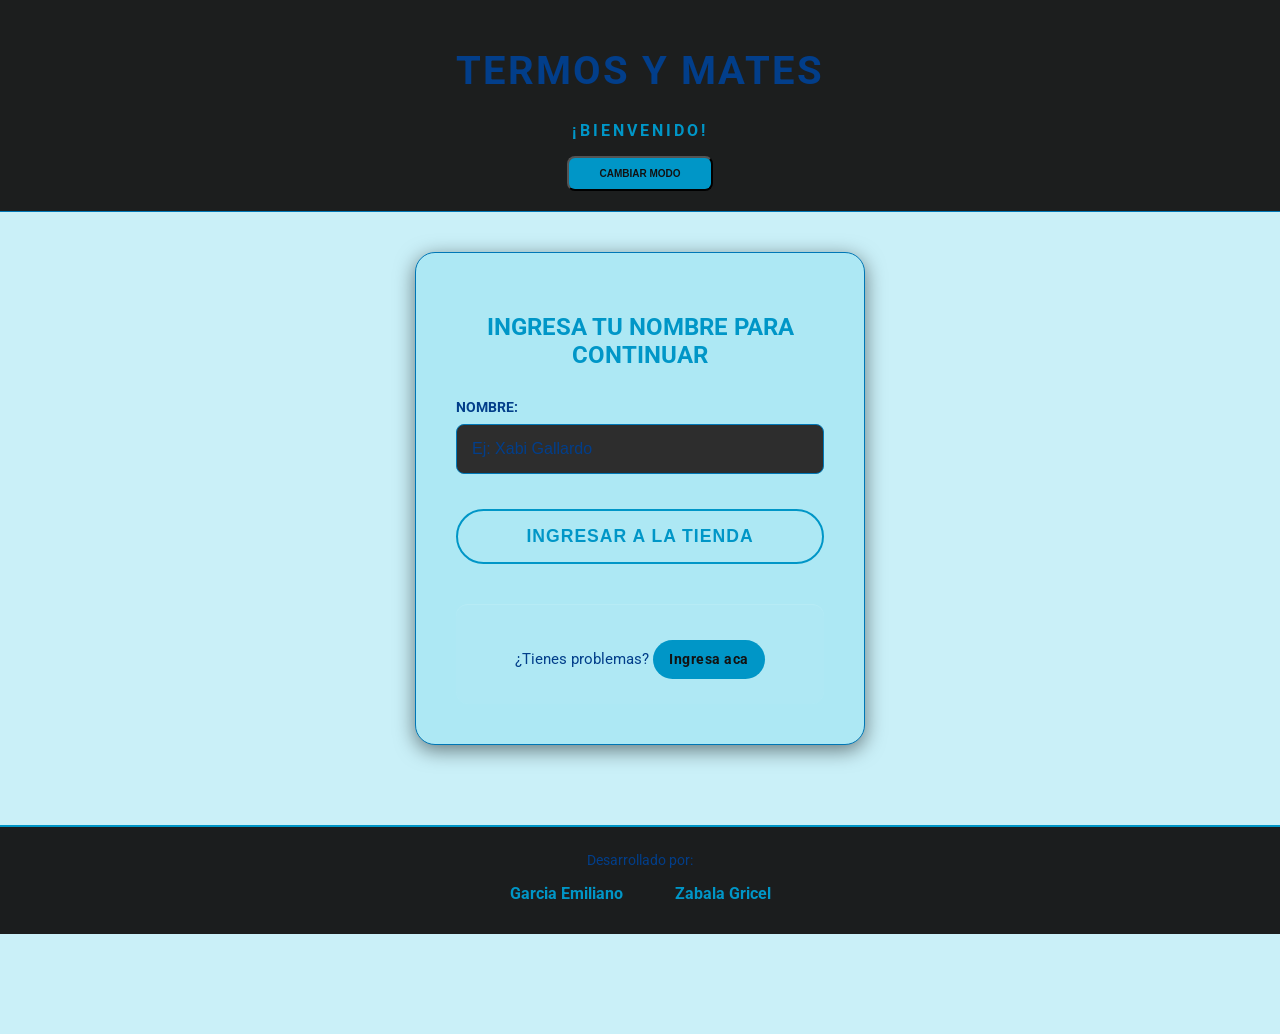
==== commit 5fc2fe1d: "STYLE : AGREGADO NUESTROS NOMBRES Y ESTILOS EN EL LOGIN" ====
--- a/index.html
+++ b/index.html
@@ -1,34 +1,49 @@
 <!DOCTYPE html>
 <html lang="es">
-    <head>
-        <meta charset="UTF-8" />
-        <meta name="viewport" content="width=device-width, initial-scale=1.0" />
-        <title>Bienvenido a Termos y Mates</title>
-        <link rel="stylesheet" href="css/styles.css" />
-        <link href="https://fonts.googleapis.com/css2?family=Roboto:wght@300;400;700&display=swap" rel="stylesheet">
-        <link rel="icon" type="image/png" href="img/mateIcon.png">
-        <script src="./src/login.js" defer></script> 
-    </head>
-    <body>
-    
-        <header class="cabecera">
-            <div class="marca">
-                <h1>Termos y Mates</h1>
-                <p>¡BIENVENIDO!</p>
-            </div>
+
+<head>
+    <meta charset="UTF-8" />
+    <meta name="viewport" content="width=device-width, initial-scale=1.0" />
+    <title>Bienvenido a Termos y Mates</title>
+    <link rel="stylesheet" href="css/styles.css" />
+    <link href="https://fonts.googleapis.com/css2?family=Roboto:wght@300;400;700&display=swap" rel="stylesheet">
+    <link rel="icon" type="image/png" href="img/mateIcon.png">
+    <script src="./src/login.js" defer></script>
+</head>
+
+<body>
+
+    <header class="cabecera">
+        <div class="marca">
+            <h1>Termos y Mates</h1>
+            <p>¡BIENVENIDO!</p>
+        </div>
         <button id="cambiar-modo">Cambiar modo</button>
-        </header>
+    </header>
 
     <main class="welcome-container">
-        
+
         <form id="welcome-form" class="form-login">
             <h2>Ingresa tu nombre para continuar</h2>
             <label for="user-name">Nombre:</label>
             <input type="text" id="user-name" required placeholder="Ej: Xabi Gallardo">
             <button type="submit" class="btn-ingresar">INGRESAR A LA TIENDA</button>
+            <div class="help-container">
+                <p class="help-text">¿Tienes problemas? <a href="https://www.youtube.com/watch?v=dQw4w9WgXcQ&list=RDdQw4w9WgXcQ&start_radio=1" target="_blank" class="help-link">Ingresa aca</a></p>
+            </div>
         </form>
 
     </main>
+    <footer class="main-footer">
+        <div class="footer-content">
+            <p>Desarrollado por:</p>
+            <div class="footer-developers">
+                <a href="https://github.com/EmiNahuelGarcia" target="_blank" class="developer-link">Garcia Emiliano</a>
+                <a href="https://github.com/GricelDiazZabala" target="_blank" class="developer-link">Zabala Gricel</a>
+            </div>
+        </div>
+    </footer>
 
-    </body>
-</html>
+</body>
+
+</html>
--- a/css/styles.css
+++ b/css/styles.css
@@ -45,6 +45,11 @@
   border-radius: 8px;
   text-transform: uppercase;
   transition: transform 0.2s, background-color 0.2s;
+}
+
+.cambiar-modo-ticket{
+  display: flex;
+  align-items: center;
 }
 
 #cambiar-modo:hover {
@@ -551,7 +556,7 @@
 }
 
 .btn-cantidad {
-    background: transparent;
+  background-color: transparent;
     border: none;
     color: var(--text-color);
     font-size: 1.5rem;
@@ -668,3 +673,190 @@
     transform: scale(1.05);
     box-shadow: 0 0 15px var(--accent-color);
 }
+
+.icono-eliminar {
+  width: 20px;
+  height: 20px;
+}
+
+
+.ticket {
+    background: white;
+    color: black;
+    padding: 20px;
+    border-radius: 10px;
+    box-shadow: 0 4px 15px rgba(0,0,0,0.1);
+    max-width: 500px;
+    margin: 0 auto;
+    border: 2px solid #333;
+}
+
+.ticket-header {
+    text-align: center;
+    margin-bottom: 20px;
+}
+
+.ticket-header h2 {
+    color: #333;
+    margin-bottom: 10px;
+}
+
+.ticket-productos {
+    margin: 20px 0;
+}
+
+.lista-productos-ticket {
+    list-style: none;
+    padding: 0;
+    margin: 15px 0;
+}
+
+.producto-ticket {
+    display: flex;
+    justify-content: space-between;
+    align-items: center;
+    padding: 10px 0;
+    border-bottom: 1px dashed #ccc;
+}
+
+.producto-info {
+    flex: 1;
+}
+
+.producto-nombre {
+    display: block;
+    font-weight: bold;
+}
+
+.producto-tipo {
+    font-size: 0.8rem;
+    color: #666;
+}
+
+.producto-precios {
+    text-align: right;
+}
+
+.ticket-total {
+    text-align: center;
+    margin: 20px 0;
+    padding: 15px;
+    background: #f8f8f8;
+    border-radius: 5px;
+}
+
+.ticket-total h2 {
+    color: #2d3748;
+    margin: 0;
+}
+
+.ticket-footer {
+    text-align: center;
+    margin-top: 20px;
+}
+
+.mensaje-final {
+    font-style: italic;
+    color: #666;
+}
+
+
+@media print {
+  header, nav, button {
+    display: none !important; 
+  }
+
+  #main-ticket {
+    margin: 0;
+    padding: 0;
+  }
+
+  .ticket {
+    border: 1px solid #000;
+    box-shadow: none;
+    width: 100%;
+  }
+}
+
+
+.main-footer {
+  background-color: rgba(18, 18, 18, 0.95);
+  color: var(--text-secondary);
+  padding: 25px 0;
+  margin-top: 40px;
+  border-top: 2px solid var(--accent-color);
+}
+
+.footer-content {
+  max-width: 1200px;
+  margin: 0 auto;
+  padding: 0 20px;
+  text-align: center;
+}
+
+.footer-content p {
+  margin: 0;
+  font-size: 14px;
+  color: var(--text-secondary);
+}
+
+.footer-developers {
+  display: flex;
+  justify-content: center;
+  gap: 20px;
+  margin-top: 10px;
+  flex-wrap: wrap;
+}
+
+.developer-link {
+  color: var(--accent-color);
+  text-decoration: none;
+  font-weight: bold;
+  transition: all 0.3s ease;
+  padding: 5px 15px;
+  border-radius: 20px;
+  border: 1px solid transparent;
+}
+
+.developer-link:hover {
+  color: var(--accent-hover);
+  background-color: rgba(118, 200, 72, 0.1);
+  border-color: var(--accent-hover);
+  transform: translateY(-2px);
+}
+
+.help-container {
+  margin-top: 40px;
+  padding: 25px 20px;
+  border-top: 1px solid rgba(255, 255, 255, 0.1);
+  text-align: center;
+  background-color: rgba(255, 255, 255, 0.03); 
+  border-radius: 12px;
+}
+
+.help-text {
+  color: var(--text-secondary);
+  font-size: 15px;
+  margin: 0;
+  line-height: 1.6;
+}
+
+.help-link {
+  display: inline-block;
+  margin-top: 10px;
+  background-color: var(--accent-color);
+  color: #121212;
+  text-decoration: none;
+  font-weight: bold;
+  padding: 8px 16px;
+  border-radius: 30px;
+  transition: background-color 0.3s ease, transform 0.2s ease;
+  font-size: 0.9rem;
+  letter-spacing: 0.5px;
+}
+
+.help-link:hover {
+  background-color: var(--accent-hover);
+  transform: scale(1.05);
+  color: #000;
+}
